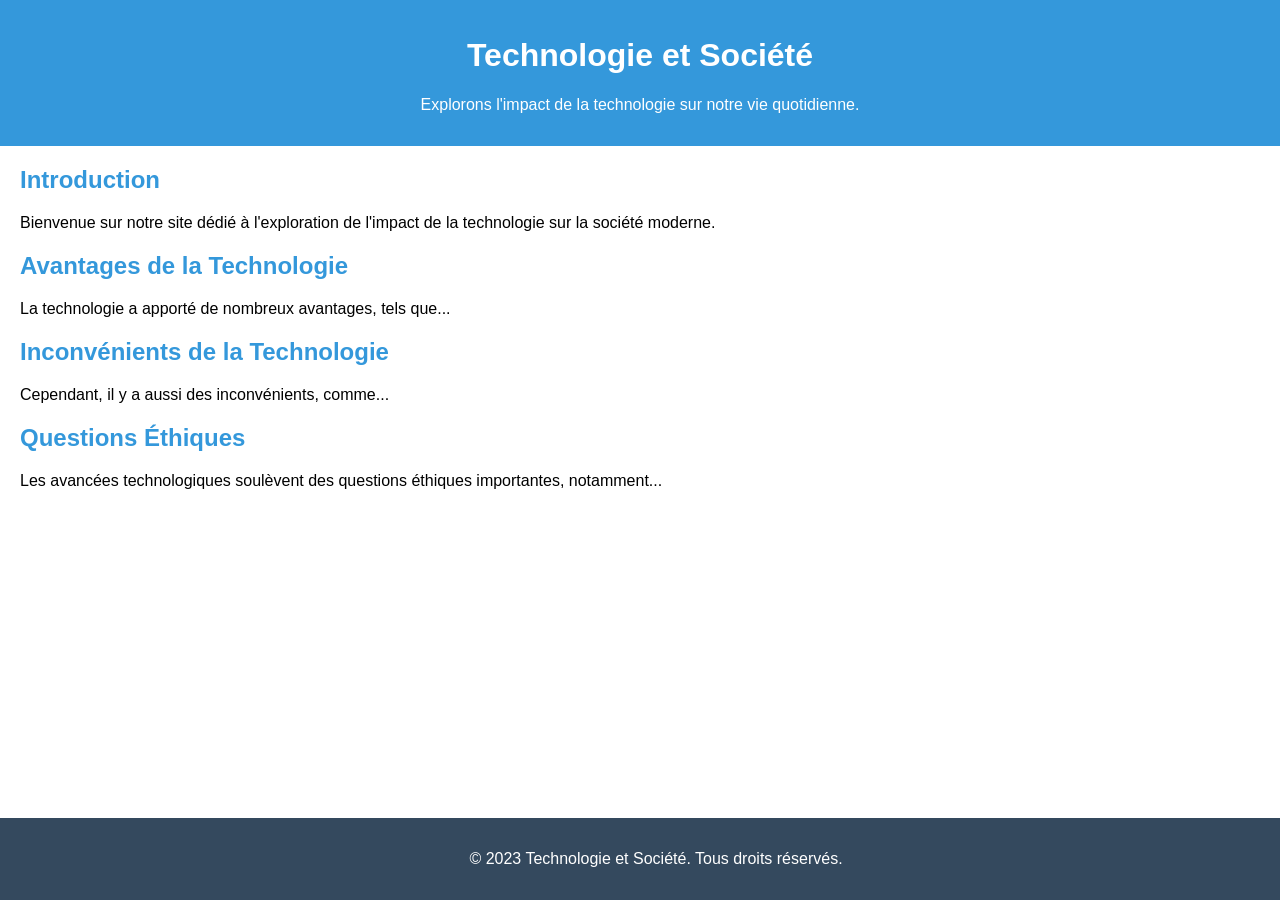
==== index.html @ b0197e42 "feur apagnan 2 correction" ====
<!DOCTYPE html>
<html lang="fr">
<head>
    <meta charset="UTF-8">
    <meta name="viewport" content="width=device-width, initial-scale=1.0">
    <link rel="stylesheet" href="styles.css">
    <title>Technologie et Société</title>
</head>
<body>
<header>
    <h1>Technologie et Société</h1>
    <p>Explorons l'impact de la technologie sur notre vie quotidienne.</p>
</header>

<section class="intro">
    <h2>Introduction</h2>
    <p>Bienvenue sur notre site dédié à l'exploration de l'impact de la technologie sur la société moderne.</p>
</section>

<section class="advantages">
    <h2>Avantages de la Technologie</h2>
    <p>La technologie a apporté de nombreux avantages, tels que...</p>
    <!-- Ajoutez plus de contenu ici -->
</section>

<section class="disadvantages">
    <h2>Inconvénients de la Technologie</h2>
    <p>Cependant, il y a aussi des inconvénients, comme...</p>
    <!-- Ajoutez plus de contenu ici -->
</section>

<section class="ethics">
    <h2>Questions Éthiques</h2>
    <p>Les avancées technologiques soulèvent des questions éthiques importantes, notamment...</p>
    <!-- Ajoutez plus de contenu ici -->
</section>

<footer>
    <p>&copy; 2023 Technologie et Société. Tous droits réservés.</p>
</footer>
</body>
</html>
---- styles.css ----
body {
    font-family: 'Arial', sans-serif;
    margin: 0;
    padding: 0;
    box-sizing: border-box;
}

header {
    background-color: #3498db;
    color: #fff;
    text-align: center;
    padding: 1em;
}

section {
    margin: 20px;
}

h2 {
    color: #3498db;
}

footer {
    background-color: #34495e;
    color: #fff;
    text-align: center;
    padding: 1em;
    position: fixed;
    bottom: 0;
    width: 100%;
}
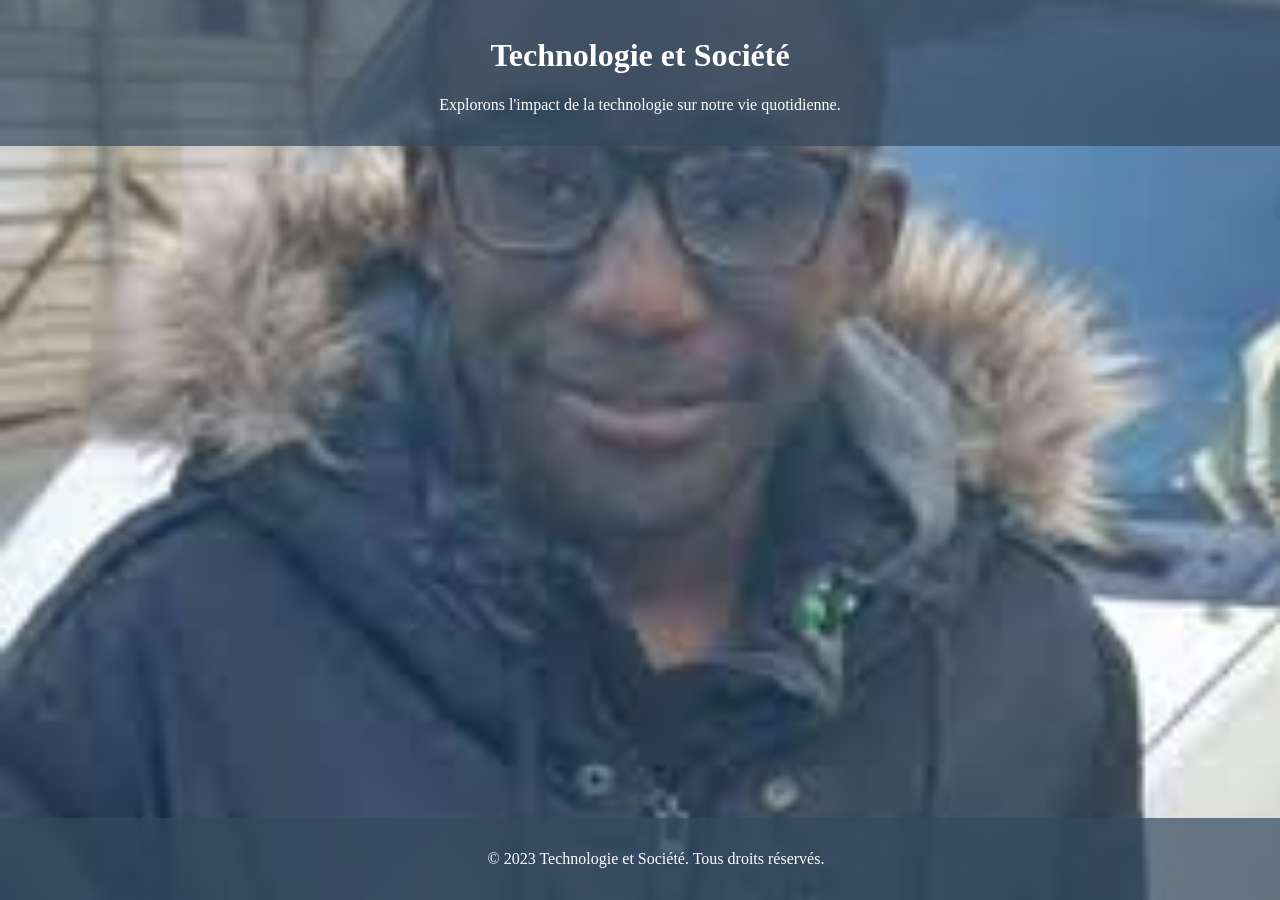
==== commit e21d2e6d: "oe" ====
--- a/index.html
+++ b/index.html
@@ -7,33 +7,12 @@
     <title>Technologie et Société</title>
 </head>
 <body>
+<div class="background-image"></div>
+
 <header>
     <h1>Technologie et Société</h1>
     <p>Explorons l'impact de la technologie sur notre vie quotidienne.</p>
 </header>
-
-<section class="intro">
-    <h2>Introduction</h2>
-    <p>Bienvenue sur notre site dédié à l'exploration de l'impact de la technologie sur la société moderne.</p>
-</section>
-
-<section class="advantages">
-    <h2>Avantages de la Technologie</h2>
-    <p>La technologie a apporté de nombreux avantages, tels que...</p>
-    <!-- Ajoutez plus de contenu ici -->
-</section>
-
-<section class="disadvantages">
-    <h2>Inconvénients de la Technologie</h2>
-    <p>Cependant, il y a aussi des inconvénients, comme...</p>
-    <!-- Ajoutez plus de contenu ici -->
-</section>
-
-<section class="ethics">
-    <h2>Questions Éthiques</h2>
-    <p>Les avancées technologiques soulèvent des questions éthiques importantes, notamment...</p>
-    <!-- Ajoutez plus de contenu ici -->
-</section>
 
 <footer>
     <p>&copy; 2023 Technologie et Société. Tous droits réservés.</p>
--- a/styles.css
+++ b/styles.css
@@ -1,31 +1,38 @@
 body {
-    font-family: 'Arial', sans-serif;
     margin: 0;
     padding: 0;
     box-sizing: border-box;
 }
 
+.background-image {
+    background-image: url('feur.jpeg');
+    background-size: cover;
+    background-position: center;
+    background-repeat: no-repeat;
+    position: fixed;
+    top: 0;
+    left: 0;
+    width: 100%;
+    height: 100%;
+    z-index: -1; /* Pour placer l'image en arrière-plan */
+}
+
 header {
-    background-color: #3498db;
+    background-color: rgba(52, 73, 94, 0.7);
     color: #fff;
     text-align: center;
     padding: 1em;
-}
-
-section {
-    margin: 20px;
-}
-
-h2 {
-    color: #3498db;
+    position: relative;
+    z-index: 1; /* Pour placer le contenu au-dessus de l'image de fond */
 }
 
 footer {
-    background-color: #34495e;
+    background-color: rgba(52, 73, 94, 0.7);
     color: #fff;
     text-align: center;
     padding: 1em;
     position: fixed;
     bottom: 0;
     width: 100%;
+    z-index: 1; /* Pour placer le pied de page au-dessus de l'image de fond */
 }
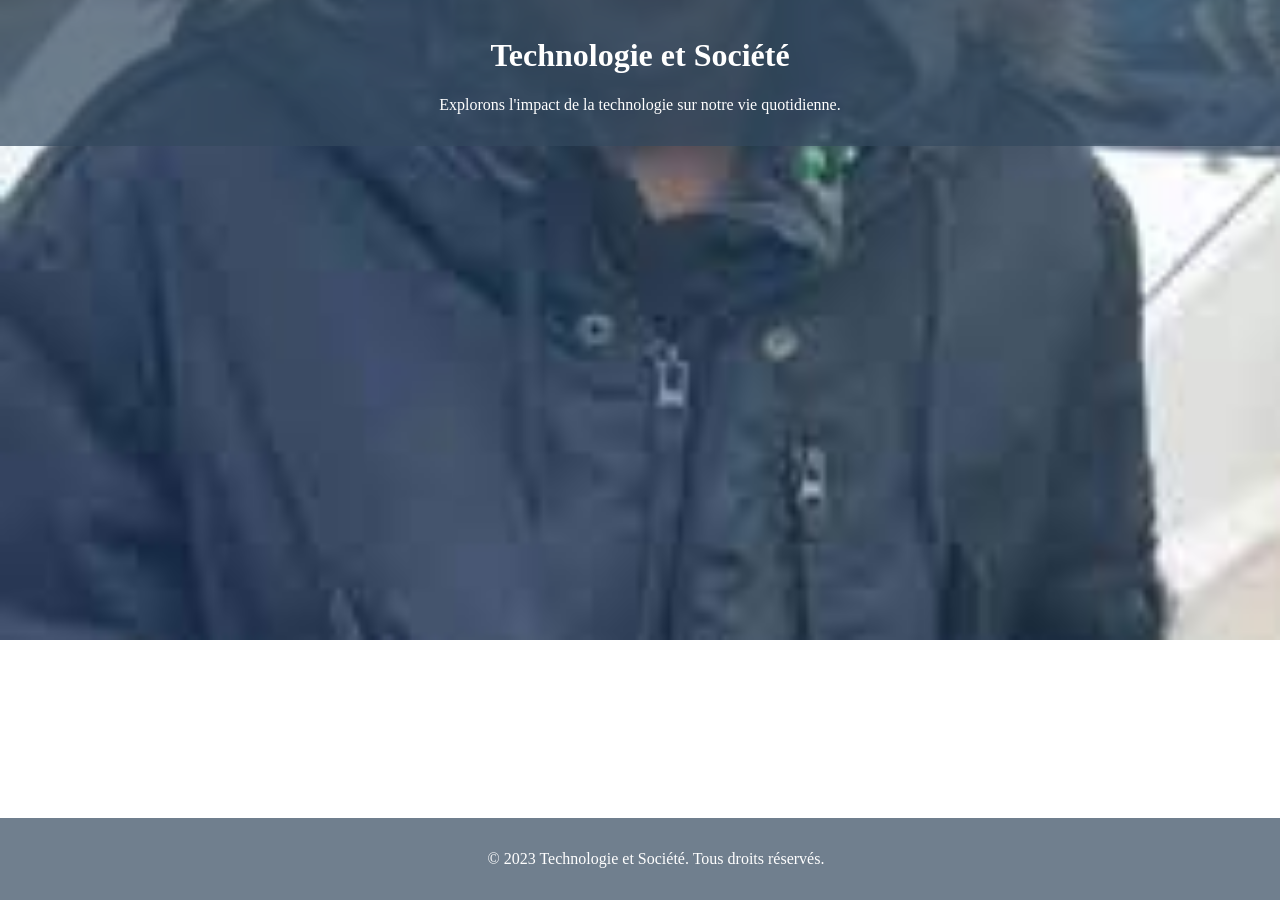
==== commit b7d6d067: "oe c greg" ====
--- a/index.html
+++ b/index.html
@@ -6,8 +6,7 @@
     <link rel="stylesheet" href="styles.css">
     <title>Technologie et Société</title>
 </head>
-<body>
-<div class="background-image"></div>
+<body class="background-image">
 
 <header>
     <h1>Technologie et Société</h1>
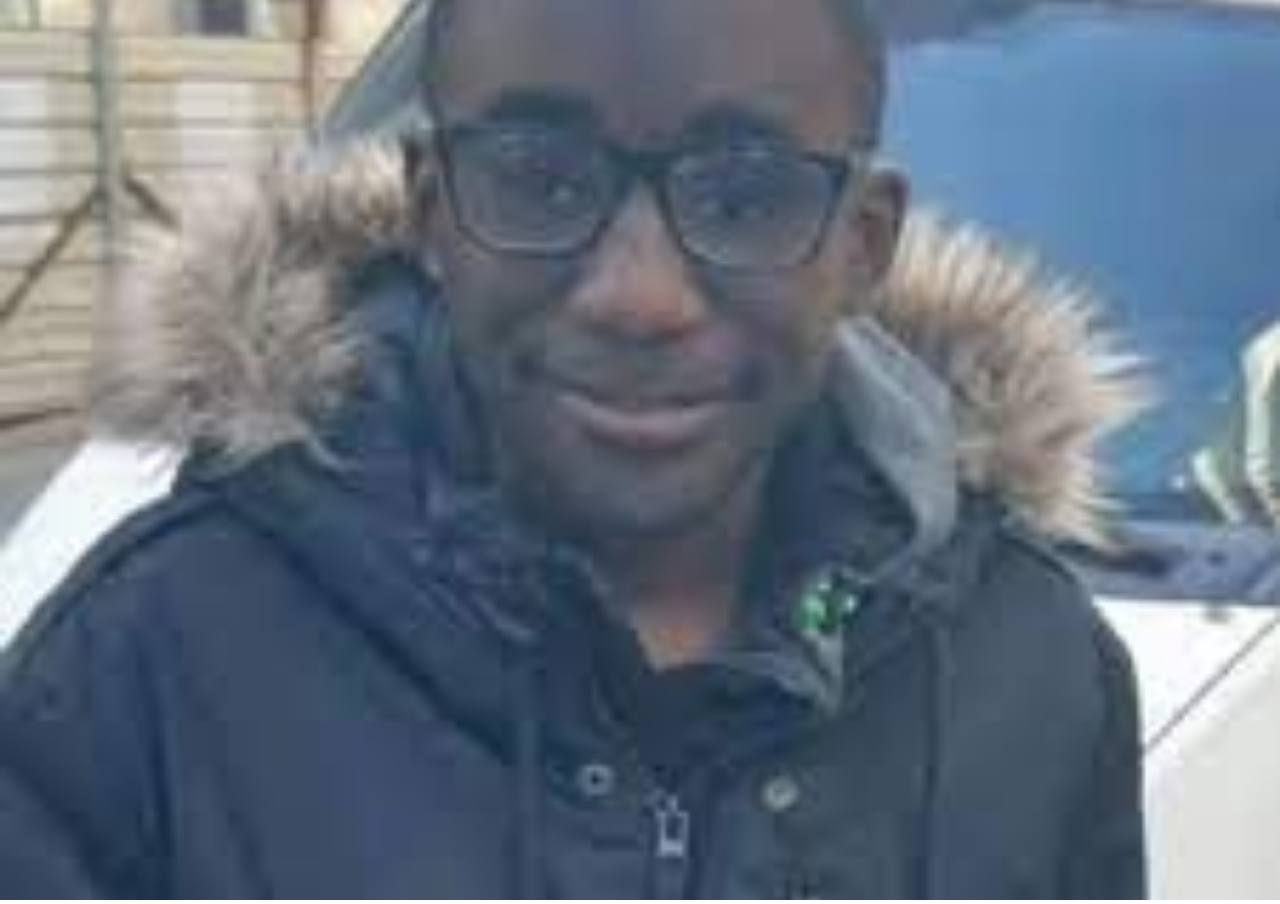
==== commit 913a7a86: "best site ever" ====
--- a/index.html
+++ b/index.html
@@ -3,18 +3,10 @@
 <head>
     <meta charset="UTF-8">
     <meta name="viewport" content="width=device-width, initial-scale=1.0">
+    <title>Site avec une seule image</title>
     <link rel="stylesheet" href="styles.css">
-    <title>Technologie et Société</title>
 </head>
-<body class="background-image">
-
-<header>
-    <h1>Technologie et Société</h1>
-    <p>Explorons l'impact de la technologie sur notre vie quotidienne.</p>
-</header>
-
-<footer>
-    <p>&copy; 2023 Technologie et Société. Tous droits réservés.</p>
-</footer>
+<body>
+<img src="feur.jpeg" alt="apagnan originel">
 </body>
 </html>
--- a/styles.css
+++ b/styles.css
@@ -1,38 +1,10 @@
 body {
     margin: 0;
-    padding: 0;
-    box-sizing: border-box;
+    overflow: hidden;
 }
 
-.background-image {
-    background-image: url('feur.jpeg');
-    background-size: cover;
-    background-position: center;
-    background-repeat: no-repeat;
-    position: fixed;
-    top: 0;
-    left: 0;
-    width: 100%;
-    height: 100%;
-    z-index: -1; /* Pour placer l'image en arrière-plan */
+img {
+    width: 100vw;
+    height: 100vh;
+    object-fit: cover;
 }
-
-header {
-    background-color: rgba(52, 73, 94, 0.7);
-    color: #fff;
-    text-align: center;
-    padding: 1em;
-    position: relative;
-    z-index: 1; /* Pour placer le contenu au-dessus de l'image de fond */
-}
-
-footer {
-    background-color: rgba(52, 73, 94, 0.7);
-    color: #fff;
-    text-align: center;
-    padding: 1em;
-    position: fixed;
-    bottom: 0;
-    width: 100%;
-    z-index: 1; /* Pour placer le pied de page au-dessus de l'image de fond */
-}
